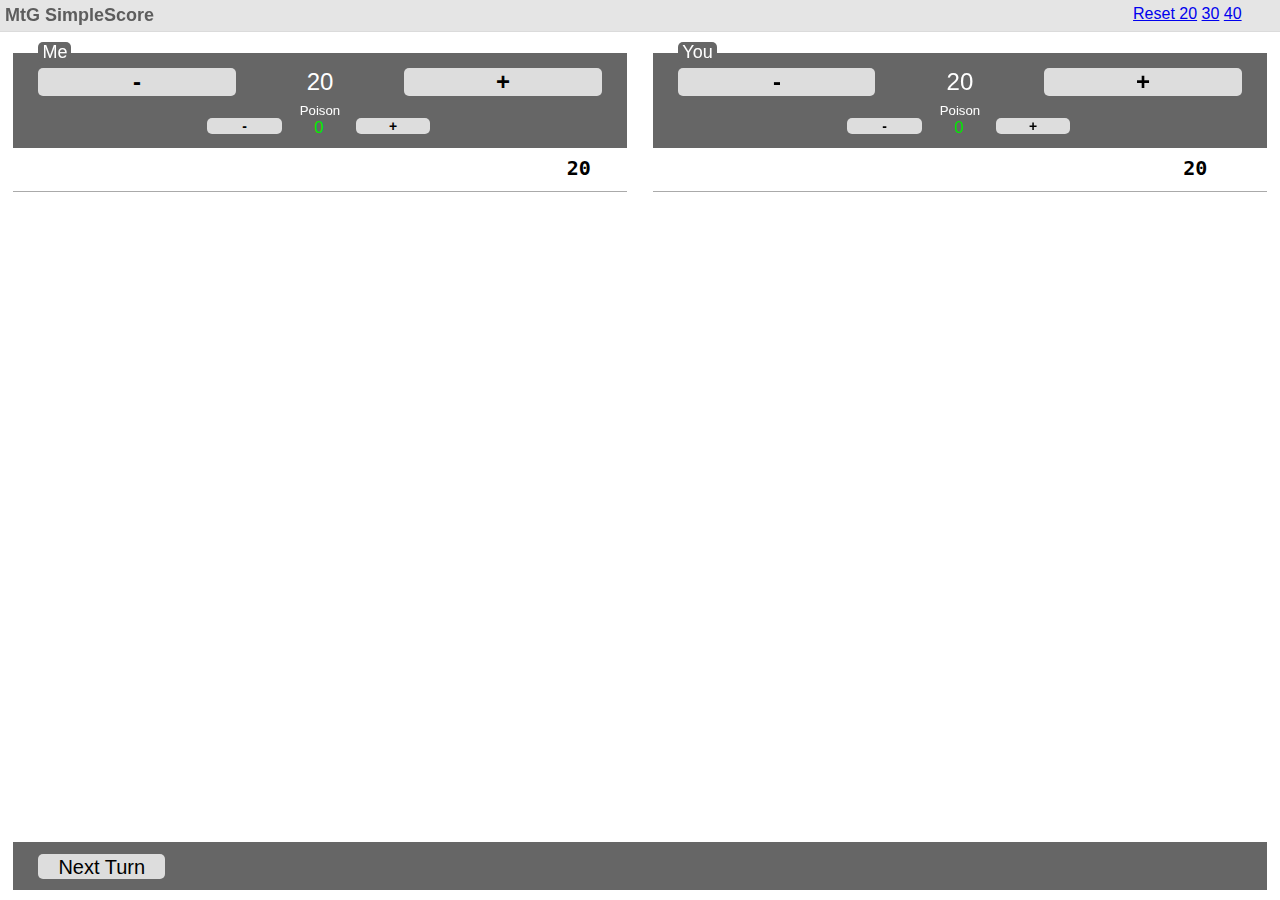
==== index.html @ cce2b3f0 "bug fixes" ====
<!DOCTYPE html>
<html>
<head>
<meta charset="utf-8">
<meta name="viewport" content="initial-scale=1.0, user-scalable=no">
<meta http-equiv="x-ua-compatible" content="IE=Edge">
<link rel="manifest" href="manifest.json">
<meta name="mobile-web-app-capable" content="yes">
<meta name="apple-mobile-web-app-capable" content="yes">
<link rel="stylesheet" type="text/css" href="myapp/www/css/index.css">
<title>MtG SimpleScore</title>

<body>
<div class="controlPanel">

<p>
<a href="?">Reset 20</a>
<a href="?start=30">30</a>
<a href="?start=40">40</a>

<h1>MtG SimpleScore</h1>

<fieldset id="me">
<legend>Me</legend>
<div class="life">
<h4>-</h4>
<p>20</p>
<h4>+</h4>
</div>

<label>Poison</label>
<div class="poison">
<h5>-</h5>
<p>0</p>
<h5>+</h5>
</div>
</fieldset>

<fieldset id="you">
<legend>You</legend>
<div class="life">
<h4>-</h4>
<p>20</p>
<h4>+</h4>
</div>

<label>Poison</label>
<div class="poison">
<h5>-</h5>
<p>0</p>
<h5>+</h5>
</div>
</fieldset>

</div>

<div id="log">
<div>
<div class="me_log">
<p>20</p>
</div>
<div class="you_log">
<p>20</p>
</div>
</div>
</div>

<div id="commandBar">
<fieldset>
<div id="nextTurn">Next Turn</div>
</fieldset>
</div>

<div id="divider"></div>

<div id="numberPicker">
<div>
<div><p>1<p>11</div>
<div><p>2<p>12</div>
<div><p>3<p>13</div>
<div><p>4<p>14</div>
<div><p>5<p>15</div>
<div><p>6<p>16</div>
<div><p>7<p>17</div>
<div><p>8<p>18</div>
<div><p>9<p>19</div>
<div><p>10<p>20</div>
</div>
</div>

<script src="myapp/www/js/score.js"></script>
<script>
init();
</script>
---- myapp/www/css/index.css ----
/*
 * Licensed to the Apache Software Foundation (ASF) under one
 * or more contributor license agreements.  See the NOTICE file
 * distributed with this work for additional information
 * regarding copyright ownership.  The ASF licenses this file
 * to you under the Apache License, Version 2.0 (the
 * "License"); you may not use this file except in compliance
 * with the License.  You may obtain a copy of the License at
 *
 * http://www.apache.org/licenses/LICENSE-2.0
 *
 * Unless required by applicable law or agreed to in writing,
 * software distributed under the License is distributed on an
 * "AS IS" BASIS, WITHOUT WARRANTIES OR CONDITIONS OF ANY
 * KIND, either express or implied.  See the License for the
 * specific language governing permissions and limitations
 * under the License.
 */
* {
    -webkit-tap-highlight-color: rgba(0,0,0,0); /* make transparent link selection, adjust last value opacity 0 to 1.0 */
}

body {
    -webkit-touch-callout: none;                /* prevent callout to copy image, etc when tap to hold */
    -webkit-text-size-adjust: none;             /* prevent webkit from resizing text to fit */
    -webkit-user-select: none;                  /* prevent copy paste, to allow, change 'none' to 'text' */
}

* {margin: 0; padding: 0; }
html {font-family: droid sans, sans-serif; padding: 0 1%; height: 100%; overflow: auto; }
h1 {padding: 5px; font-size: 18px; color: #5d5d5d; background: #e5e5e5; border-bottom: 1px solid #dbdbdb; }
.controlPanel {position: fixed; width: 100%; top: 0; left: 0; z-index: 1; }
.controlPanel > p {float: right; padding: 5px 3% 0 0; }

/* Buttons */
fieldset {
    margin: 10px 1%; padding: 5px 2% 10px;
    width: 44%;
    float: left;
    font-size: 24px;
    border: 0 none;
    background: #666;
    color: #fff; 
}
legend {padding: 0 4px; background: #666; border-radius: 5px; font-size: 18px; }
fieldset p {width: 30%; float: left; text-align: center; margin: 0; }

h4, h5 {width: 19%; cursor: pointer; }
h4 {width: 35%; height; 100%; }
h4, h5 {
    background: #ddd;
    border-radius: 5px;
    float: left;
    text-align: center;
    color: #000;
}

/* Poison */
label {display: block; clear: both; padding-top: .5em; font-size: 55%; text-align: center; }
div.poison {font-size: 70%; padding: 0; width: 40%; margin: 0 auto; clear: both; overflow: auto; }
div.poison p {width: 33%; color: #0e0; }
div.poison h5 {width: 33%; }

/* Log */
#log {padding: 145px 0 85px; font-family: monospace; }
#log > div {border-bottom: 1px solid #aaa; overflow: auto; }
#log > div > div {
    margin: 0 1%; padding: 10px 2%;
    width: 43%;
    float: left;
    border: 1px solid #fff;
    overflow: auto;
}
#log p {text-align: right; color: #000; font-size: 20px; font-weight: bold; }
#log p span {font-weight: normal; padding-right: 0.5em; }
#log p span.gain {color: #f00; }
#log p.poison {color: #0c0; }
.me_log {margin-right: 3%; }

/* Number picker */
#numberPicker {
    display: none;
    background-color: rgba(0, 0, 0, .8);
    position: absolute;
    top: 0; left: 0;
    width: 100%; height: 100%;
    z-index: 1;
}
#numberPicker > div {
    margin: 5% 0 0 20%;
    display: table; border-collapse: collapse; 
    width: 60%; height: 90%;
}
#numberPicker > div > div {display: table-row}
#numberPicker > div > div > p {
    display: table-cell;
    background: #fff; border: 1px solid #ddd;
    text-align: center; vertical-align: middle;
    cursor: pointer;
}

#commandBar {position: fixed; width: 100%; bottom: 0; left: 0; z-index: 1; }
#commandBar fieldset {width: 94%; padding: 10px 2%;}
#commandBar #nextTurn {font-size: 20px; padding: 0.1em 1em 0; border-radius: 5px; background: #ddd; color: #000; display: inline-block; }

#divider {height: 100vh; width: 2%; background: #fff; position: absolute; top: 0; left: 49%; }
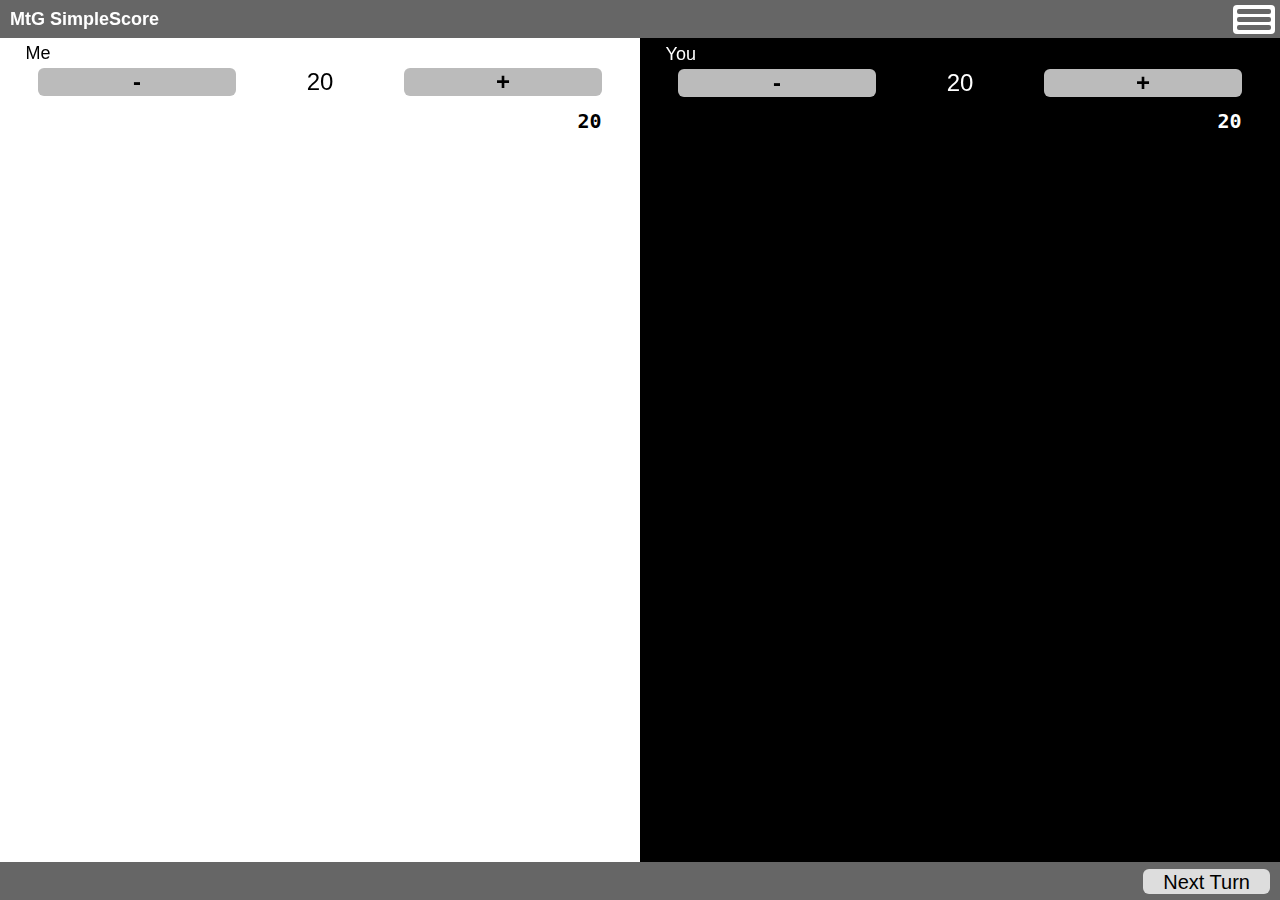
==== commit ae73e9b1: "split b/w and added hamburger" ====
--- a/index.html
+++ b/index.html
@@ -13,10 +13,11 @@
 <body>
 <div class="controlPanel">
 
-<p>
-<a href="?">Reset 20</a>
-<a href="?start=30">30</a>
-<a href="?start=40">40</a>
+<p id="hamburgerMenu">
+<span></span>
+<span></span>
+<span></span>
+</p>
 
 <h1>MtG SimpleScore</h1>
 
@@ -88,6 +89,15 @@
 </div>
 </div>
 
+<div id="mainMenu">
+<div>
+<p>Reset to 20 life</p>
+<p>Reset to 30 life</p>
+<p>Reset to 40 life</p>
+<p>Show poison</p>
+</div>
+</div>
+
 <script src="myapp/www/js/score.js"></script>
 <script>
 init();
--- a/myapp/www/css/index.css
+++ b/myapp/www/css/index.css
@@ -27,58 +27,85 @@
 }
 
 * {margin: 0; padding: 0; }
-html {font-family: droid sans, sans-serif; padding: 0 1%; height: 100%; overflow: auto; }
-h1 {padding: 5px; font-size: 18px; color: #5d5d5d; background: #e5e5e5; border-bottom: 1px solid #dbdbdb; }
+html {font-family: droid sans, sans-serif; height: 100%; overflow: auto;
+background: black url([data-uri]) center top repeat-y;
+}
+body {height: 100%; overflow: auto; }
+h1 {padding: 10px; font-size: 18px; color: #5d5d5d; background: #666; line-height: 1em; color: #fff; }
 .controlPanel {position: fixed; width: 100%; top: 0; left: 0; z-index: 1; }
 .controlPanel > p {float: right; padding: 5px 3% 0 0; }
 
+#hamburgerMenu {
+    margin: 5px; padding: 1px; 
+    width: 40px;
+    float: right;
+    background: #fff; 
+    border-radius: 4px;
+    cursor: pointer;
+}
+#hamburgerMenu span {
+    margin: 3px; 
+    height: 5px;
+    display: block;
+    background: #666;
+    border-radius: 2px;
+}
+
 /* Buttons */
 fieldset {
-    margin: 10px 1%; padding: 5px 2% 10px;
-    width: 44%;
+    padding: 30px 3% 10px;
+    position: relative;
+    box-sizing: border-box;
+    width: 50%;
     float: left;
     font-size: 24px;
     border: 0 none;
-    background: #666;
     color: #fff; 
 }
-legend {padding: 0 4px; background: #666; border-radius: 5px; font-size: 18px; }
+#me {color: #000; }
+
+legend {font-size: 18px; position: absolute; top: 5px; left: 4%; }
 fieldset p {width: 30%; float: left; text-align: center; margin: 0; }
 
 h4, h5 {width: 19%; cursor: pointer; }
 h4 {width: 35%; height; 100%; }
 h4, h5 {
-    background: #ddd;
-    border-radius: 5px;
+    background: #bbb;
     float: left;
     text-align: center;
     color: #000;
+    border-radius: 6px; 
 }
 
 /* Poison */
-label {display: block; clear: both; padding-top: .5em; font-size: 55%; text-align: center; }
+label {display: block; clear: both; font-size: 55%; text-align: center; }
 div.poison {font-size: 70%; padding: 0; width: 40%; margin: 0 auto; clear: both; overflow: auto; }
-div.poison p {width: 33%; color: #0e0; }
+div.poison p {width: 33%; color: #0c0; }
 div.poison h5 {width: 33%; }
 
 /* Log */
-#log {padding: 145px 0 85px; font-family: monospace; }
-#log > div {border-bottom: 1px solid #aaa; overflow: auto; }
+#log {padding: 145px 0 65px; font-family: monospace; }
+#log > div {border-top: 1px solid #aaa; overflow: auto; }
+#log > div:first-child {border-top: 0 none; }
 #log > div > div {
-    margin: 0 1%; padding: 10px 2%;
-    width: 43%;
+    padding: 4px 3%;
+    width: 50%;
     float: left;
-    border: 1px solid #fff;
     overflow: auto;
+    box-sizing: border-box;
+}
+body::-webkit-scrollbar { 
+    display: none; 
 }
 #log p {text-align: right; color: #000; font-size: 20px; font-weight: bold; }
 #log p span {font-weight: normal; padding-right: 0.5em; }
 #log p span.gain {color: #f00; }
-#log p.poison {color: #0c0; }
-.me_log {margin-right: 3%; }
+.you_log {background: #000; }
+#log .you_log p {color: #fff; }
+#log div p.poison {color: #0c0; }
 
 /* Number picker */
-#numberPicker {
+#numberPicker, #mainMenu {
     display: none;
     background-color: rgba(0, 0, 0, .8);
     position: absolute;
@@ -98,9 +125,29 @@
     text-align: center; vertical-align: middle;
     cursor: pointer;
 }
+#mainMenu > div {
+    margin: 5% 0 0 10%;
+    width: 80%;
+    background: #fff;
+}
+#mainMenu > div p {
+    padding: 10px;
+    border-bottom: 1px solid #666;
+}
 
-#commandBar {position: fixed; width: 100%; bottom: 0; left: 0; z-index: 1; }
-#commandBar fieldset {width: 94%; padding: 10px 2%;}
-#commandBar #nextTurn {font-size: 20px; padding: 0.1em 1em 0; border-radius: 5px; background: #ddd; color: #000; display: inline-block; }
+#commandBar {position: fixed; width: 100%; bottom: 0; left: 0; z-index: 1; text-align: right; }
+#commandBar fieldset {padding: 5px 10px; width: 100%; display: block; background: #666; }
+#commandBar #nextTurn {font-size: 20px; padding: 0.1em 1em 0; background: #ddd; color: #000; display: inline-block; border-radius: 6px; }
 
-#divider {height: 100vh; width: 2%; background: #fff; position: absolute; top: 0; left: 49%; }
+#divider {height: 100%; width: 2%; background: #fff; position: absolute; top: 0; left: 49%; 
+    display: none; 
+}
+
+/* hiding poison for now - come up with a way to pop it back in if needed */
+div.poison, label {display: none; }
+#log {padding-top: 105px; }
+
+/*  iOS 7 statusbar */
+html.ios7 h1 {padding-top: 20px; }
+html.ios7 .controlPanel > p {padding-top: 20px; }
+html.ios7 #log {padding-top: 125px; }
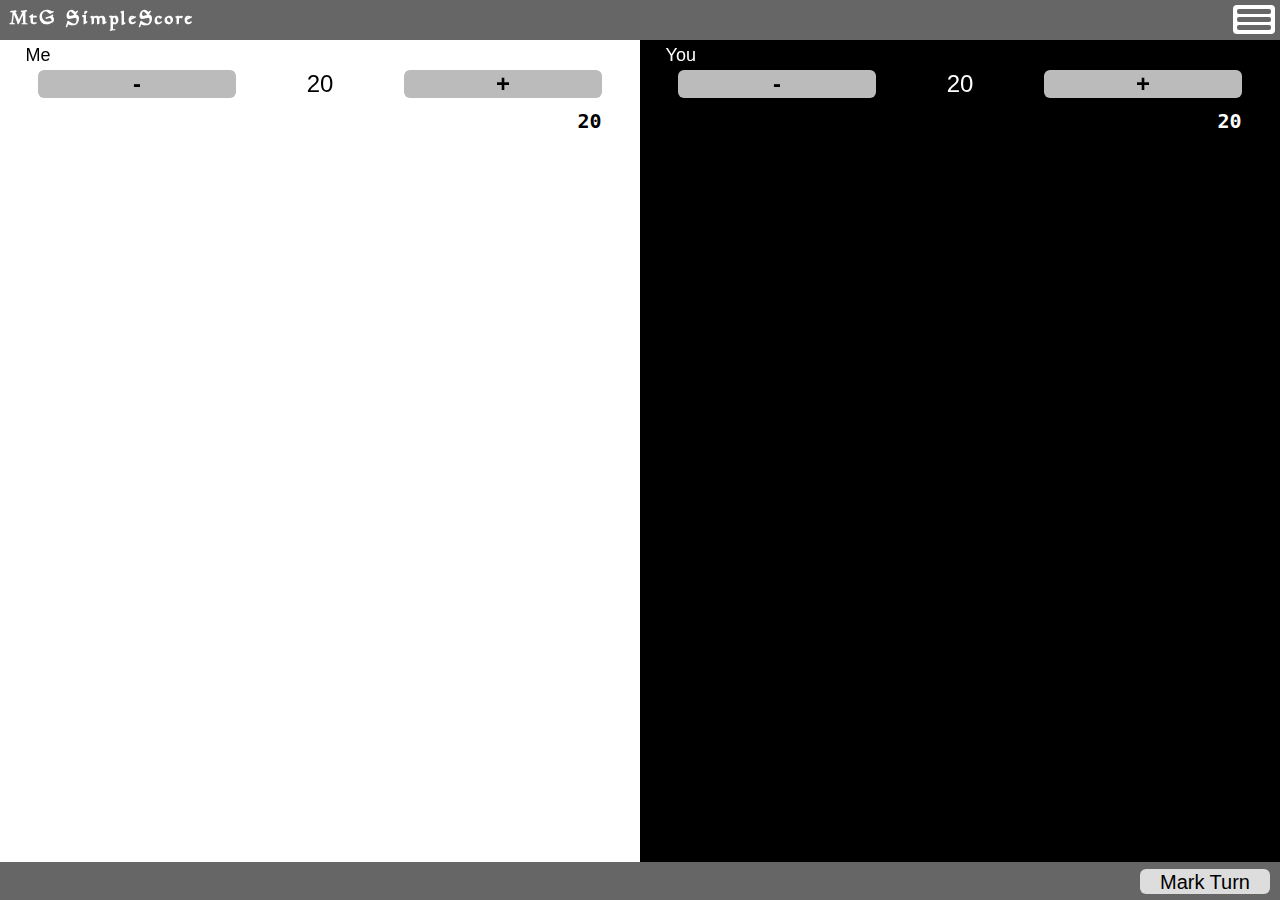
==== commit d5aabda8: "new font" ====
--- a/index.html
+++ b/index.html
@@ -68,11 +68,9 @@
 
 <div id="commandBar">
 <fieldset>
-<div id="nextTurn">Next Turn</div>
+<div id="nextTurn">Mark Turn</div>
 </fieldset>
 </div>
-
-<div id="divider"></div>
 
 <div id="numberPicker">
 <div>
--- a/myapp/www/css/index.css
+++ b/myapp/www/css/index.css
@@ -26,17 +26,21 @@
     -webkit-user-select: none;                  /* prevent copy paste, to allow, change 'none' to 'text' */
 }
 
+
+@font-face {
+    font-family: "mtg";
+    src: url("Planewalker.otf") format("opentype");   
+}
+
 * {margin: 0; padding: 0; }
-html {font-family: droid sans, sans-serif; height: 100%; overflow: auto;
-background: black url([data-uri]) center top repeat-y;
-}
-body {height: 100%; overflow: auto; }
-h1 {padding: 10px; font-size: 18px; color: #5d5d5d; background: #666; line-height: 1em; color: #fff; }
+html {font-family: droid sans, sans-serif; height: 100%; width: 100%; overflow: auto; }
+body {height: 100%; overflow: auto; background: black url([data-uri]) 50% top repeat-y; }
+h1 {padding: 10px; font-size: 20px; font-family: mtg, san-serif; letter-spacing: 0.1em; color: #5d5d5d; background: #666; line-height: 1em; color: #fff; }
 .controlPanel {position: fixed; width: 100%; top: 0; left: 0; z-index: 1; }
 .controlPanel > p {float: right; padding: 5px 3% 0 0; }
 
 #hamburgerMenu {
-    margin: 5px; padding: 1px; 
+    margin: 5px 5px 0; padding: 1px; 
     width: 40px;
     float: right;
     background: #fff; 
@@ -100,7 +104,6 @@
 #log p {text-align: right; color: #000; font-size: 20px; font-weight: bold; }
 #log p span {font-weight: normal; padding-right: 0.5em; }
 #log p span.gain {color: #f00; }
-.you_log {background: #000; }
 #log .you_log p {color: #fff; }
 #log div p.poison {color: #0c0; }
 
@@ -139,10 +142,6 @@
 #commandBar fieldset {padding: 5px 10px; width: 100%; display: block; background: #666; }
 #commandBar #nextTurn {font-size: 20px; padding: 0.1em 1em 0; background: #ddd; color: #000; display: inline-block; border-radius: 6px; }
 
-#divider {height: 100%; width: 2%; background: #fff; position: absolute; top: 0; left: 49%; 
-    display: none; 
-}
-
 /* hiding poison for now - come up with a way to pop it back in if needed */
 div.poison, label {display: none; }
 #log {padding-top: 105px; }
@@ -151,3 +150,4 @@
 html.ios7 h1 {padding-top: 20px; }
 html.ios7 .controlPanel > p {padding-top: 20px; }
 html.ios7 #log {padding-top: 125px; }
+html.ios7 #hamburgerMenu {margin-top: 15px; }
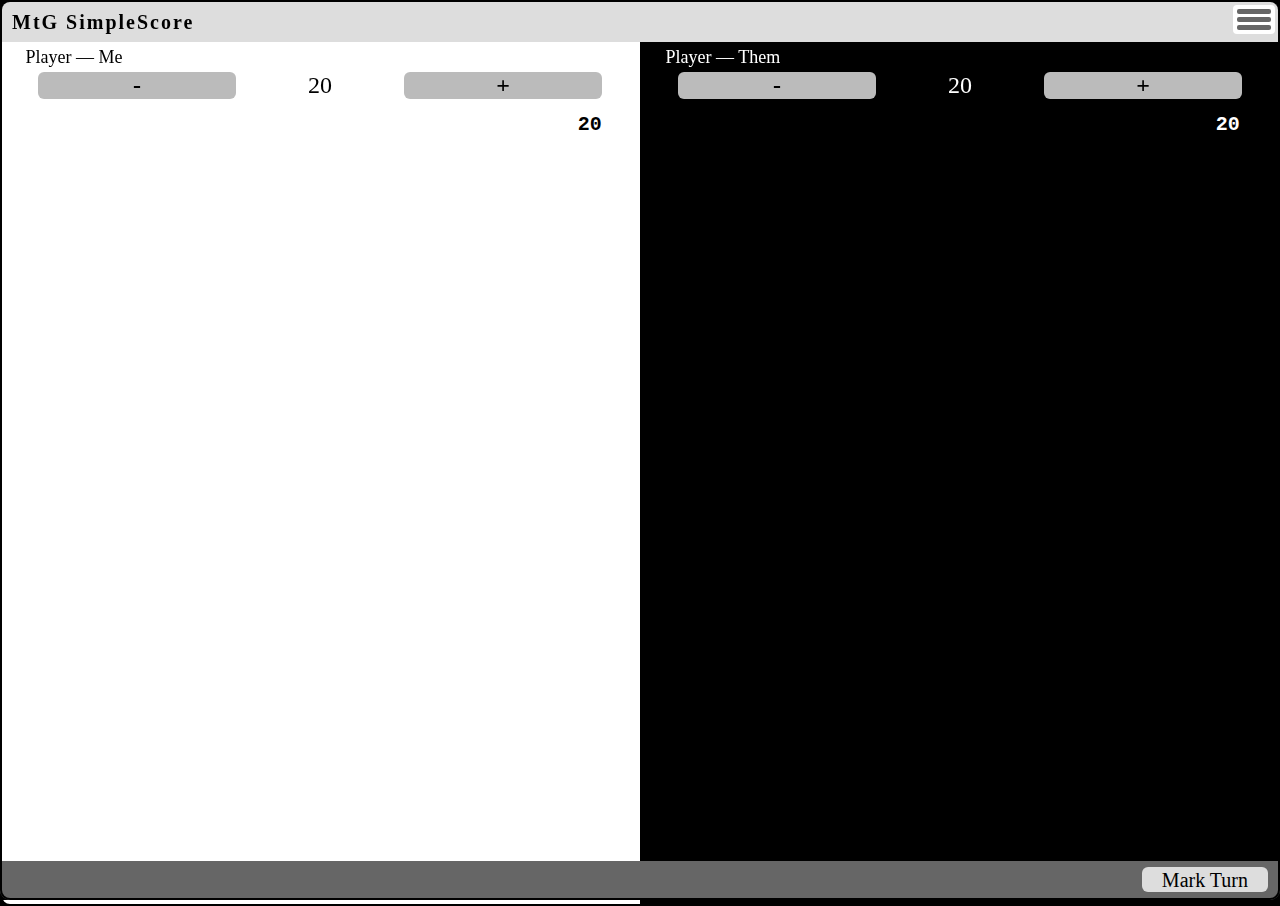
==== commit e60cae35: "styling" ====
--- a/index.html
+++ b/index.html
@@ -22,7 +22,7 @@
 <h1>MtG SimpleScore</h1>
 
 <fieldset id="me">
-<legend>Me</legend>
+<legend>Player &mdash; Me</legend>
 <div class="life">
 <h4>-</h4>
 <p>20</p>
@@ -38,7 +38,7 @@
 </fieldset>
 
 <fieldset id="you">
-<legend>You</legend>
+<legend>Player &mdash; Them</legend>
 <div class="life">
 <h4>-</h4>
 <p>20</p>
--- a/myapp/www/css/index.css
+++ b/myapp/www/css/index.css
@@ -33,9 +33,13 @@
 }
 
 * {margin: 0; padding: 0; }
-html {font-family: droid sans, sans-serif; height: 100%; width: 100%; overflow: auto; }
-body {height: 100%; overflow: auto; background: black url([data-uri]) 50% top repeat-y; }
-h1 {padding: 10px; font-size: 20px; font-family: mtg, san-serif; letter-spacing: 0.1em; color: #5d5d5d; background: #666; line-height: 1em; color: #fff; }
+html {font-family: serif; height: 100%; width: 100%; overflow: auto; background: #000; }
+body {height: 100%; overflow: auto; background: black url([data-uri]) 50% top repeat-y; border-radius: 10px; border: 2px solid #000; 
+border-top: 4px solid #000; }
+h1 {padding: 10px; font-size: 20px; letter-spacing: 0.1em; color: #000; background: #ddd; line-height: 1em; 
+    border-top: 2px solid #000; border-left: 2px solid #000; border-right: 2px solid #000; 
+    border-top-left-radius: 10px; border-top-right-radius: 10px; 
+}
 .controlPanel {position: fixed; width: 100%; top: 0; left: 0; z-index: 1; }
 .controlPanel > p {float: right; padding: 5px 3% 0 0; }
 
@@ -138,8 +142,12 @@
     border-bottom: 1px solid #666;
 }
 
-#commandBar {position: fixed; width: 100%; bottom: 0; left: 0; z-index: 1; text-align: right; }
-#commandBar fieldset {padding: 5px 10px; width: 100%; display: block; background: #666; }
+#commandBar {position: fixed; width: 100%; bottom: 0; left: 0; z-index: 1; text-align: right; background: #000; 
+}
+#commandBar fieldset {padding: 5px 10px; width: 100%; display: block; background: #666; 
+    border-bottom: 2px solid #000; border-left: 2px solid #000; border-right: 2px solid #000; 
+    border-bottom-left-radius: 10px; border-bottom-right-radius: 10px; 
+}
 #commandBar #nextTurn {font-size: 20px; padding: 0.1em 1em 0; background: #ddd; color: #000; display: inline-block; border-radius: 6px; }
 
 /* hiding poison for now - come up with a way to pop it back in if needed */
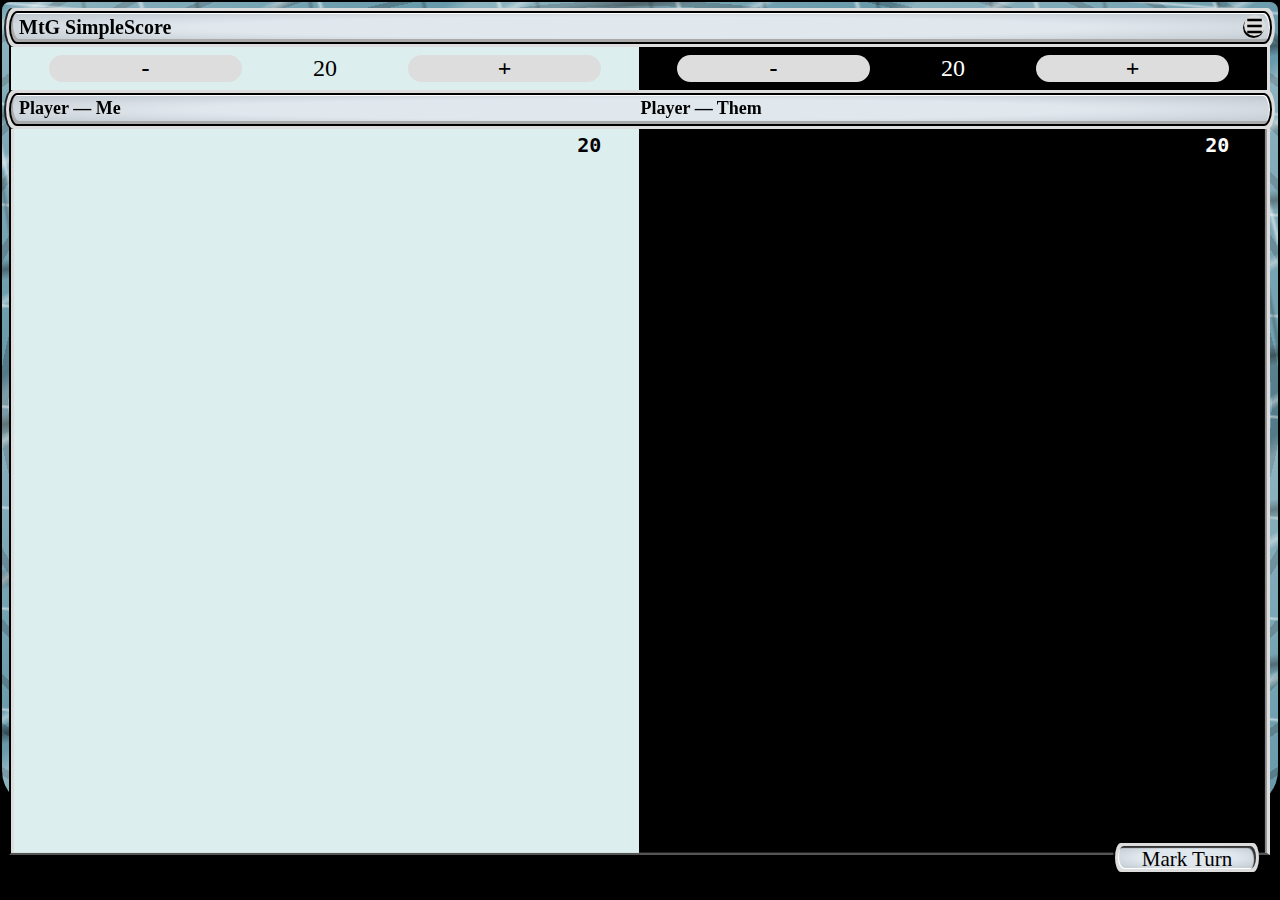
==== commit 27f52e1a: "fnacy formatting" ====
--- a/index.html
+++ b/index.html
@@ -3,7 +3,6 @@
 <head>
 <meta charset="utf-8">
 <meta name="viewport" content="initial-scale=1.0, user-scalable=no">
-<meta http-equiv="x-ua-compatible" content="IE=Edge">
 <link rel="manifest" href="manifest.json">
 <meta name="mobile-web-app-capable" content="yes">
 <meta name="apple-mobile-web-app-capable" content="yes">
@@ -11,18 +10,18 @@
 <title>MtG SimpleScore</title>
 
 <body>
+
+<article>
+
+<header>
+<div>
+<h3 id="hamburgerMenu">☰</h3>
+<h1>MtG SimpleScore</h1>
+</div>
+</header>
+
 <div class="controlPanel">
-
-<p id="hamburgerMenu">
-<span></span>
-<span></span>
-<span></span>
-</p>
-
-<h1>MtG SimpleScore</h1>
-
 <fieldset id="me">
-<legend>Player &mdash; Me</legend>
 <div class="life">
 <h4>-</h4>
 <p>20</p>
@@ -38,7 +37,6 @@
 </fieldset>
 
 <fieldset id="you">
-<legend>Player &mdash; Them</legend>
 <div class="life">
 <h4>-</h4>
 <p>20</p>
@@ -52,8 +50,11 @@
 <h5>+</h5>
 </div>
 </fieldset>
+</div>
 
-</div>
+<header id="players">
+<div><h2>Player — Me</h2><h2>Player — Them</h2></div>
+</header>
 
 <div id="log">
 <div>
@@ -66,10 +67,8 @@
 </div>
 </div>
 
-<div id="commandBar">
-<fieldset>
-<div id="nextTurn">Mark Turn</div>
-</fieldset>
+<div id="powerToughness">
+    <div id="nextTurn">Mark Turn</div>
 </div>
 
 <div id="numberPicker">
@@ -93,8 +92,11 @@
 <p>Reset to 30 life</p>
 <p>Reset to 40 life</p>
 <p>Show poison</p>
+<p>Test</p>
 </div>
 </div>
+
+</article>
 
 <script src="myapp/www/js/score.js"></script>
 <script>
--- a/myapp/www/css/index.css
+++ b/myapp/www/css/index.css
@@ -32,38 +32,78 @@
     src: url("Planewalker.otf") format("opentype");   
 }
 
-* {margin: 0; padding: 0; }
+* {margin: 0; padding: 0; box-sizing: border-box; }
 html {font-family: serif; height: 100%; width: 100%; overflow: auto; background: #000; }
-body {height: 100%; overflow: auto; background: black url([data-uri]) 50% top repeat-y; border-radius: 10px; border: 2px solid #000; 
-border-top: 4px solid #000; }
-h1 {padding: 10px; font-size: 20px; letter-spacing: 0.1em; color: #000; background: #ddd; line-height: 1em; 
-    border-top: 2px solid #000; border-left: 2px solid #000; border-right: 2px solid #000; 
-    border-top-left-radius: 10px; border-top-right-radius: 10px; 
-}
-.controlPanel {position: fixed; width: 100%; top: 0; left: 0; z-index: 1; }
+body {
+    padding: 7px 8px 30px 7px;
+    background-color: #69a;
+    background-image: 
+        repeating-linear-gradient(140deg, transparent, rgba(255, 255, 255, 0.25) 1%, transparent 20%),
+        repeating-linear-gradient(-30deg, transparent, transparent 8%, rgba(255, 255, 255, 0.4), transparent 9%),
+        repeating-linear-gradient(-10deg, transparent, transparent 13%, rgba(0, 0, 0, 0.4), transparent 15%),
+        repeating-linear-gradient(80deg, transparent, transparent 7.5%, rgba(0, 0, 0, 0.25), transparent 8%),
+        repeating-linear-gradient(5deg, transparent, transparent 10.5%, rgba(255, 255, 255, 0.5), transparent 11%),
+        repeating-linear-gradient(75deg, transparent, transparent 11.5%, rgba(255, 255, 255, 0.5), transparent 12%),
+        repeating-radial-gradient(rgba(0, 0, 0, 0.2), rgba(0, 0, 0, 0.2) 1%, transparent 1%, transparent 5%);
+    border-radius: 10px 10px 40px 40px;
+    border: 2px solid #000; 
+    height: 90%; overflow: visibile; 
+}
+article {
+    height: 110%;
+    overflow: auto;
+    /*background: black url([data-uri]) 50% top repeat-y;*/
+    background-image: 
+    -webkit-linear-gradient(left, #dee 0%, #dee 50%, black 50%, black 100%);
+    background-image: linear-gradient(90deg, #dee 50%, #000 50%);
+    border-left: 2px solid #000;
+    border-right: 3px solid #ddd; 
+    /*box-shadow: inset 2px -3px 0 #aaa, inset -1px 1px 0 #fff;*/
+    /*box-shadow: inset -2px 2px 1px #ddd;/*, inset 1px -1px 0 #fff;*/
+    box-shadow: inset -2px 0 1px #999, inset 3px 0 1px #ddd;
+    border-bottom: 2px solid #555; 
+}
+
+header {
+    padding: 3px; 
+    background: #ddd;
+    border-radius: 8px/20px;
+    box-shadow: -2px 0 0 0 rgba(0, 0, 0, 0.8);
+    position: absolute;
+    top: 90px; left: 6px; right: 5px; 
+    z-index: 1;
+}
+header div {
+    padding: 3px 8px 3px; 
+    background: radial-gradient(ellipse farthest-corner, #E0E7ED 50%, #BDC6CD);
+    position: relative;
+    border: 2px solid #000; 
+    border-radius: 10px/20px;
+    box-shadow: inset 2px -3px 0 #aaa, inset -1px 1px 0 #fff;
+    height: 33px; 
+}
+header:first-child {top: 8px; }
+/*h1 {padding: 10px; font-size: 20px; letter-spacing: 0.1em; color: #000; background: #ddd; line-height: 1em; */
+    /*border-top: 2px solid #000; border-left: 2px solid #000; border-right: 2px solid #000; */
+    /*border-top-left-radius: 10px; border-top-right-radius: 10px; 
+}*/
+h1 {font-size: 20px; }
+.controlPanel {
+    position: fixed;
+    top: 40px; left: 10px; right: 10px; 
+    background-image: 
+    -webkit-linear-gradient(left, #dee 0%, #dee 50%, black 50%, black 100%);
+    background-image: linear-gradient(90deg, #dee 50%, #000 50%);
+    border-left: 1px solid #000; 
+    border-right: 3px solid #ddd; 
+    /*box-shadow: inset -2px 2px 1px #ddd;*/
+}
 .controlPanel > p {float: right; padding: 5px 3% 0 0; }
-
-#hamburgerMenu {
-    margin: 5px 5px 0; padding: 1px; 
-    width: 40px;
-    float: right;
-    background: #fff; 
-    border-radius: 4px;
-    cursor: pointer;
-}
-#hamburgerMenu span {
-    margin: 3px; 
-    height: 5px;
-    display: block;
-    background: #666;
-    border-radius: 2px;
-}
 
 /* Buttons */
 fieldset {
-    padding: 30px 3% 10px;
+    padding: 15px 3% 10px;
     position: relative;
-    box-sizing: border-box;
     width: 50%;
     float: left;
     font-size: 24px;
@@ -75,14 +115,29 @@
 legend {font-size: 18px; position: absolute; top: 5px; left: 4%; }
 fieldset p {width: 30%; float: left; text-align: center; margin: 0; }
 
-h4, h5 {width: 19%; cursor: pointer; }
-h4 {width: 35%; height; 100%; }
 h4, h5 {
-    background: #bbb;
+    width: 19%;
+    cursor: pointer; 
+    background: #ddd;
     float: left;
     text-align: center;
     color: #000;
-    border-radius: 6px; 
+    border-radius: 20px; 
+}
+h4 {width: 35%; height; 100%; }
+h5 {font-size: 16px; }
+h2 {width: 50%; float: left; font-size: 18px; }
+h3 {
+    padding-top: 3px;
+    position: absolute;
+    right: 5px; top: 2px;
+    width: 1.1em; height: 1.1em;
+    background: #ddd;
+    text-align: center;
+    border-radius: 1em;
+    box-shadow: -1px 2px 0 black;
+    line-height: 1em;
+    cursor: pointer;
 }
 
 /* Poison */
@@ -94,13 +149,16 @@
 /* Log */
 #log {padding: 145px 0 65px; font-family: monospace; }
 #log > div {border-top: 1px solid #aaa; overflow: auto; }
-#log > div:first-child {border-top: 0 none; }
+#log > div:first-child {
+    margin-top: 5px;
+    /*border-top: 2px solid #999;*/
+    border-top: 0 none; 
+}
 #log > div > div {
     padding: 4px 3%;
     width: 50%;
     float: left;
     overflow: auto;
-    box-sizing: border-box;
 }
 body::-webkit-scrollbar { 
     display: none; 
@@ -110,6 +168,34 @@
 #log p span.gain {color: #f00; }
 #log .you_log p {color: #fff; }
 #log div p.poison {color: #0c0; }
+
+/* Mark Turn */
+#powerToughness {
+    padding: 3px; 
+    background: #ddd;
+    border-radius: 8px/20px;
+    box-shadow: -2px 0 0 0 rgba(0, 0, 0, 0.8);
+    position: absolute;
+    width: 9em;
+    top: auto; right: 21px; bottom: 28px; left: auto; 
+    text-align: center; 
+    /*box-shadow: -2px 1px 2px 0 rgba(0, 0, 0, 0.8);*/
+}
+#powerToughness div {
+    padding: 5px 8px 3px; 
+    background: radial-gradient(ellipse farthest-corner, #E0E7ED 50%, #BDC6CD);
+    position: relative;
+    border: 2px solid #000; 
+    border-radius: 10px/20px;
+    /*box-shadow: inset 2px -3px 0 #aaa, inset -1px 1px 0 #fff;*/
+    padding: 4px 0 0; 
+    height: 23px;
+    box-shadow: inset -2px 2px 1px #333, inset 1px -1px 0 #fff;
+    border: 0 none;
+    font-size: 21px;
+    cursor: pointer;
+    line-height: 0.9em;
+}
 
 /* Number picker */
 #numberPicker, #mainMenu {
@@ -142,17 +228,17 @@
     border-bottom: 1px solid #666;
 }
 
-#commandBar {position: fixed; width: 100%; bottom: 0; left: 0; z-index: 1; text-align: right; background: #000; 
+/*#commandBar {position: fixed; width: 100%; bottom: 0; left: 0; z-index: 1; text-align: right; background: #000; 
 }
 #commandBar fieldset {padding: 5px 10px; width: 100%; display: block; background: #666; 
     border-bottom: 2px solid #000; border-left: 2px solid #000; border-right: 2px solid #000; 
     border-bottom-left-radius: 10px; border-bottom-right-radius: 10px; 
 }
 #commandBar #nextTurn {font-size: 20px; padding: 0.1em 1em 0; background: #ddd; color: #000; display: inline-block; border-radius: 6px; }
-
+*/
 /* hiding poison for now - come up with a way to pop it back in if needed */
 div.poison, label {display: none; }
-#log {padding-top: 105px; }
+#log {padding-top: 115px; }
 
 /*  iOS 7 statusbar */
 html.ios7 h1 {padding-top: 20px; }
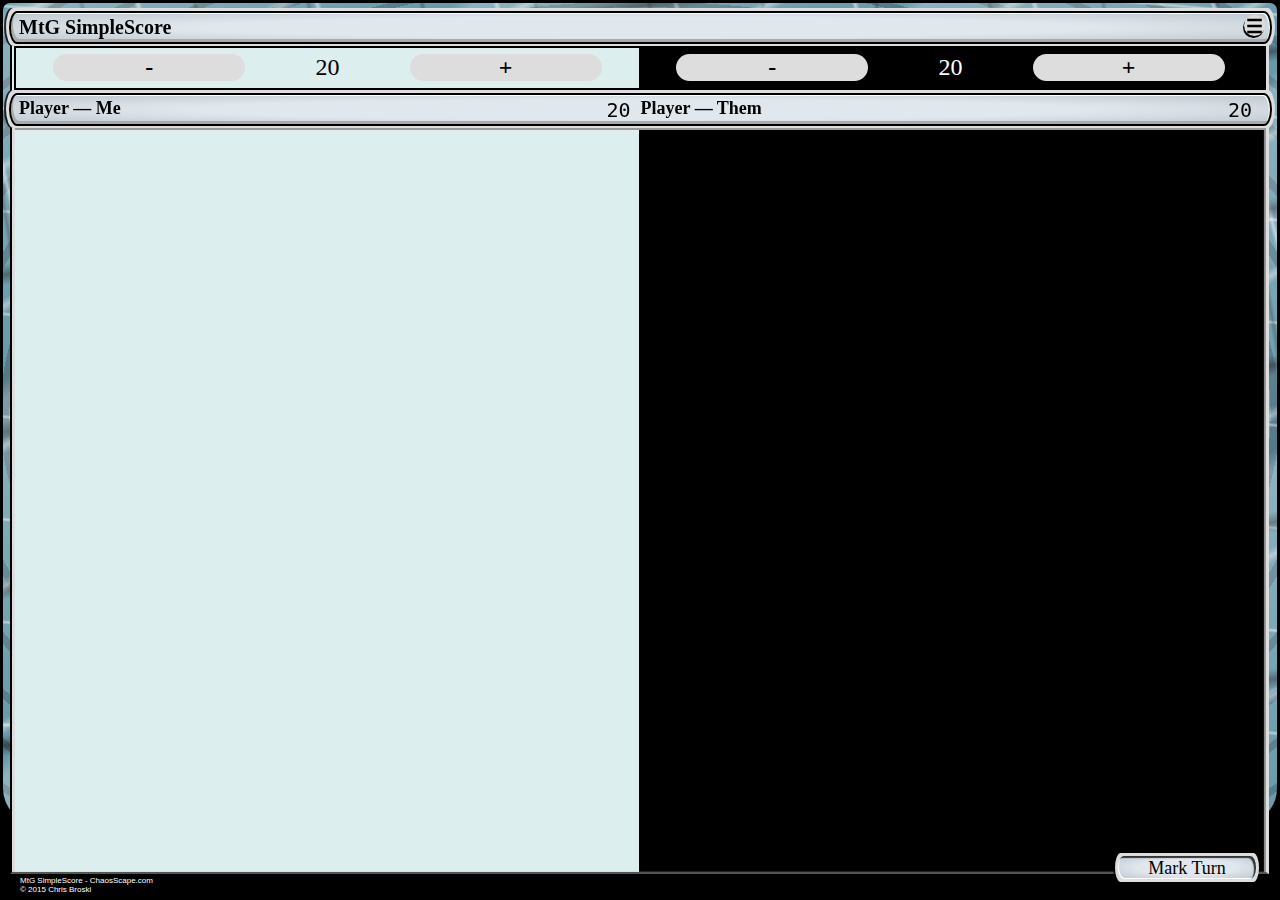
==== commit 21783782: "more layout tweaks" ====
--- a/index.html
+++ b/index.html
@@ -21,6 +21,7 @@
 </header>
 
 <div class="controlPanel">
+<div>
 <fieldset id="me">
 <div class="life">
 <h4>-</h4>
@@ -51,19 +52,19 @@
 </div>
 </fieldset>
 </div>
+</div>
 
 <header id="players">
-<div><h2>Player — Me</h2><h2>Player — Them</h2></div>
+<div>
+<h2>Player — Me</h2><p>20</p>
+<h2>Player — Them</h2><p>20</p>
+</div>
 </header>
 
 <div id="log">
 <div>
-<div class="me_log">
-<p>20</p>
-</div>
-<div class="you_log">
-<p>20</p>
-</div>
+<div class="me_log"></div>
+<div class="you_log"></div>
 </div>
 </div>
 
@@ -96,6 +97,11 @@
 </div>
 </div>
 
+<footer>
+<h6>MtG SimpleScore -  ChaosScape.com</h6>
+<h6>&copy; 2015 Chris Broski</h6>
+</footer>
+
 </article>
 
 <script src="myapp/www/js/score.js"></script>
--- a/myapp/www/css/index.css
+++ b/myapp/www/css/index.css
@@ -46,8 +46,8 @@
         repeating-linear-gradient(75deg, transparent, transparent 11.5%, rgba(255, 255, 255, 0.5), transparent 12%),
         repeating-radial-gradient(rgba(0, 0, 0, 0.2), rgba(0, 0, 0, 0.2) 1%, transparent 1%, transparent 5%);
     border-radius: 10px 10px 40px 40px;
-    border: 2px solid #000; 
-    height: 90%; overflow: visibile; 
+    border: 3px solid #000; 
+    height: 92%; overflow: visibile; 
 }
 article {
     height: 110%;
@@ -65,7 +65,7 @@
 }
 
 header {
-    padding: 3px; 
+    padding: 3px 3px 2px; 
     background: #ddd;
     border-radius: 8px/20px;
     box-shadow: -2px 0 0 0 rgba(0, 0, 0, 0.8);
@@ -87,24 +87,30 @@
     /*border-top: 2px solid #000; border-left: 2px solid #000; border-right: 2px solid #000; */
     /*border-top-left-radius: 10px; border-top-right-radius: 10px; 
 }*/
+footer {color: #fff; position: absolute; left: 20px; bottom: 6px; }
+footer h6 {color: #fff; font-family: sans-serif; font-size: 8px; font-weight: normal; }
+
 h1 {font-size: 20px; }
 .controlPanel {
     position: fixed;
-    top: 40px; left: 10px; right: 10px; 
+    top: 44px; left: 10px; right: 11px; 
     background-image: 
     -webkit-linear-gradient(left, #dee 0%, #dee 50%, black 50%, black 100%);
     background-image: linear-gradient(90deg, #dee 50%, #000 50%);
-    border-left: 1px solid #000; 
+    border-left: 2px solid #000; 
     border-right: 3px solid #ddd; 
     /*box-shadow: inset -2px 2px 1px #ddd;*/
 }
+.controlPanel > div {
+    margin: 2px; padding 2px; border: 2px solid #000; overflow: auto; 
+}
 .controlPanel > p {float: right; padding: 5px 3% 0 0; }
 
 /* Buttons */
 fieldset {
-    padding: 15px 3% 10px;
+    padding: 6px 3% 5px;
     position: relative;
-    width: 50%;
+    width: 50%; height: 40px; 
     float: left;
     font-size: 24px;
     border: 0 none;
@@ -126,7 +132,7 @@
 }
 h4 {width: 35%; height; 100%; }
 h5 {font-size: 16px; }
-h2 {width: 50%; float: left; font-size: 18px; }
+h2 {width: 30%; float: left; font-size: 18px; }
 h3 {
     padding-top: 3px;
     position: absolute;
@@ -139,7 +145,7 @@
     line-height: 1em;
     cursor: pointer;
 }
-
+#players p {padding-right: 10px; float: left; width: 20%; text-align: right; font-family: monospace; font-size: 20px; }
 /* Poison */
 label {display: block; clear: both; font-size: 55%; text-align: center; }
 div.poison {font-size: 70%; padding: 0; width: 40%; margin: 0 auto; clear: both; overflow: auto; }
@@ -147,12 +153,13 @@
 div.poison h5 {width: 33%; }
 
 /* Log */
-#log {padding: 145px 0 65px; font-family: monospace; }
+#log {padding: 0 0 65px 3px; font-family: monospace; }
 #log > div {border-top: 1px solid #aaa; overflow: auto; }
 #log > div:first-child {
     margin-top: 5px;
     /*border-top: 2px solid #999;*/
-    border-top: 0 none; 
+    /*border-top: 0 none; */
+    border-top: 2px solid #999; 
 }
 #log > div > div {
     padding: 4px 3%;
@@ -177,7 +184,7 @@
     box-shadow: -2px 0 0 0 rgba(0, 0, 0, 0.8);
     position: absolute;
     width: 9em;
-    top: auto; right: 21px; bottom: 28px; left: auto; 
+    top: auto; right: 21px; bottom: 18px; left: auto; 
     text-align: center; 
     /*box-shadow: -2px 1px 2px 0 rgba(0, 0, 0, 0.8);*/
 }
@@ -192,7 +199,7 @@
     height: 23px;
     box-shadow: inset -2px 2px 1px #333, inset 1px -1px 0 #fff;
     border: 0 none;
-    font-size: 21px;
+    font-size: 18px;
     cursor: pointer;
     line-height: 0.9em;
 }
@@ -238,10 +245,10 @@
 */
 /* hiding poison for now - come up with a way to pop it back in if needed */
 div.poison, label {display: none; }
-#log {padding-top: 115px; }
+#log {margin-top: 118px; }
 
 /*  iOS 7 statusbar */
 html.ios7 h1 {padding-top: 20px; }
 html.ios7 .controlPanel > p {padding-top: 20px; }
-html.ios7 #log {padding-top: 125px; }
+html.ios7 #log {margin-top: 125px; }
 html.ios7 #hamburgerMenu {margin-top: 15px; }
